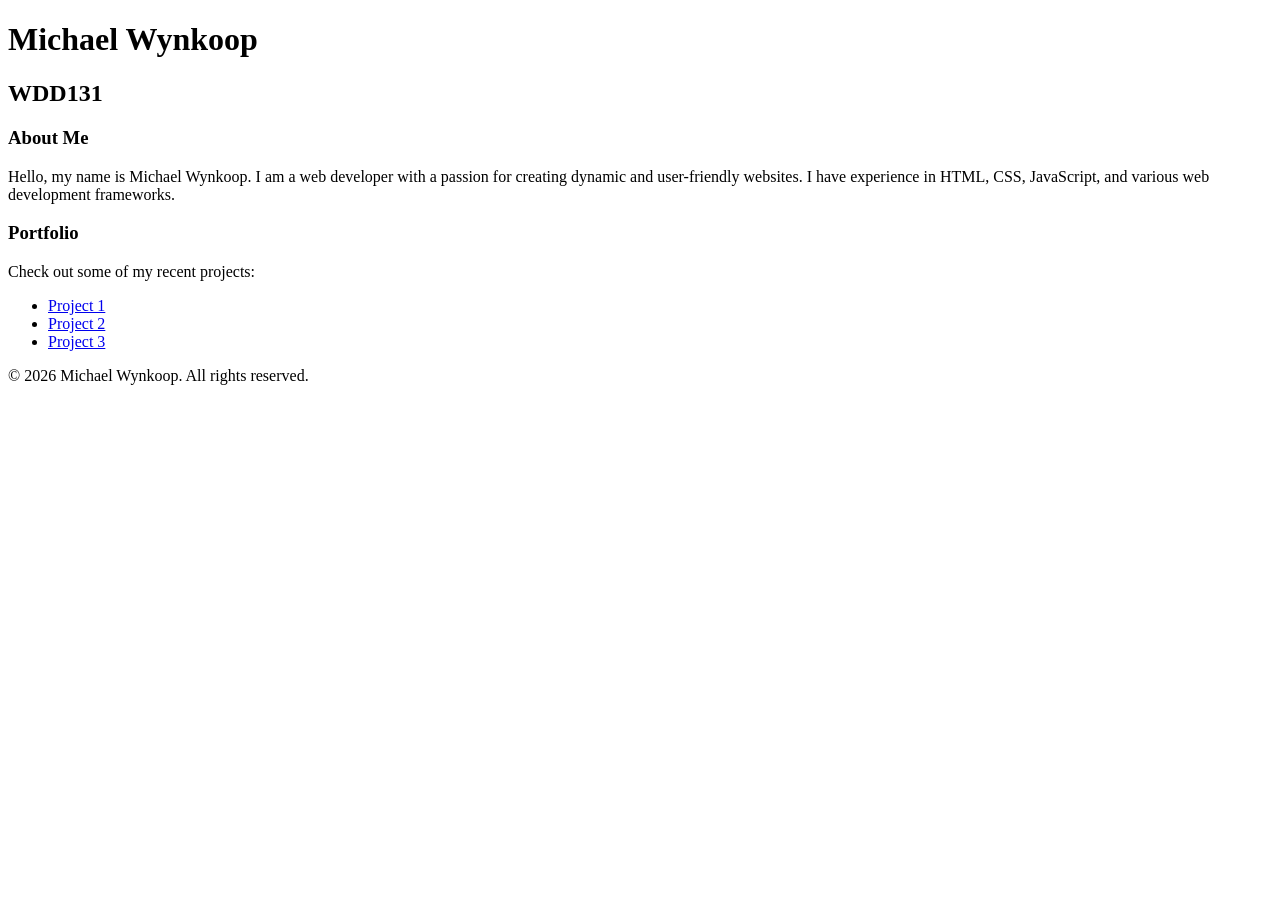
==== week01/basic-layout.html @ f1c169d5 "HolyGrail" ====
<!DOCTYPE html>
<html lang="en">

<head>
    <meta charset="UTF-8">
    <meta name="viewport" content="width=device-width, initial-scale=1.0">
    <title>Michael Wynkoop - WDD131</title>
</head>

<body>
    <div class="container">
        <header>
            <h1>Michael Wynkoop</h1>
            <h2>WDD131</h2>
        </header>
        <main>
            <section>
                <h3>About Me</h3>
                <p>Hello, my name is Michael Wynkoop. I am a web developer with a passion for creating dynamic and
                    user-friendly websites. I have experience in HTML, CSS, JavaScript, and various web development
                    frameworks.</p>
            </section>
            <section>
                <h3>Portfolio</h3>
                <p>Check out some of my recent projects:</p>
                <ul>
                    <li><a href="#">Project 1</a></li>
                    <li><a href="#">Project 2</a></li>
                    <li><a href="#">Project 3</a></li>
                </ul>
            </section>
        </main>
        <footer>
            <p>&copy; 2026 Michael Wynkoop. All rights reserved.</p>
        </footer>
</body>

</html>
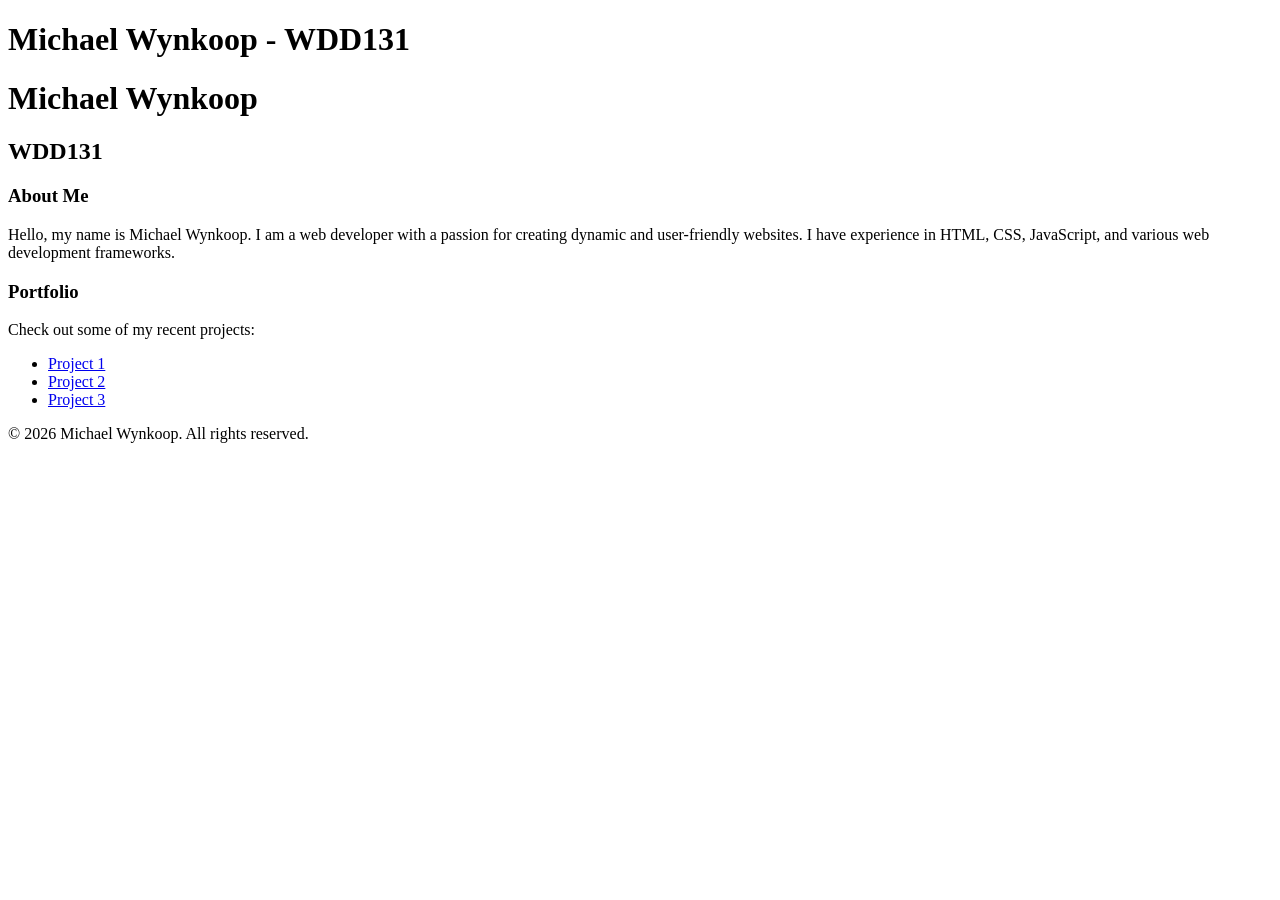
==== commit 1bbc1b92: "new header" ====
--- a/week01/basic-layout.html
+++ b/week01/basic-layout.html
@@ -5,6 +5,7 @@
     <meta charset="UTF-8">
     <meta name="viewport" content="width=device-width, initial-scale=1.0">
     <title>Michael Wynkoop - WDD131</title>
+    <h1>Michael Wynkoop - WDD131</h1>
 </head>
 
 <body>
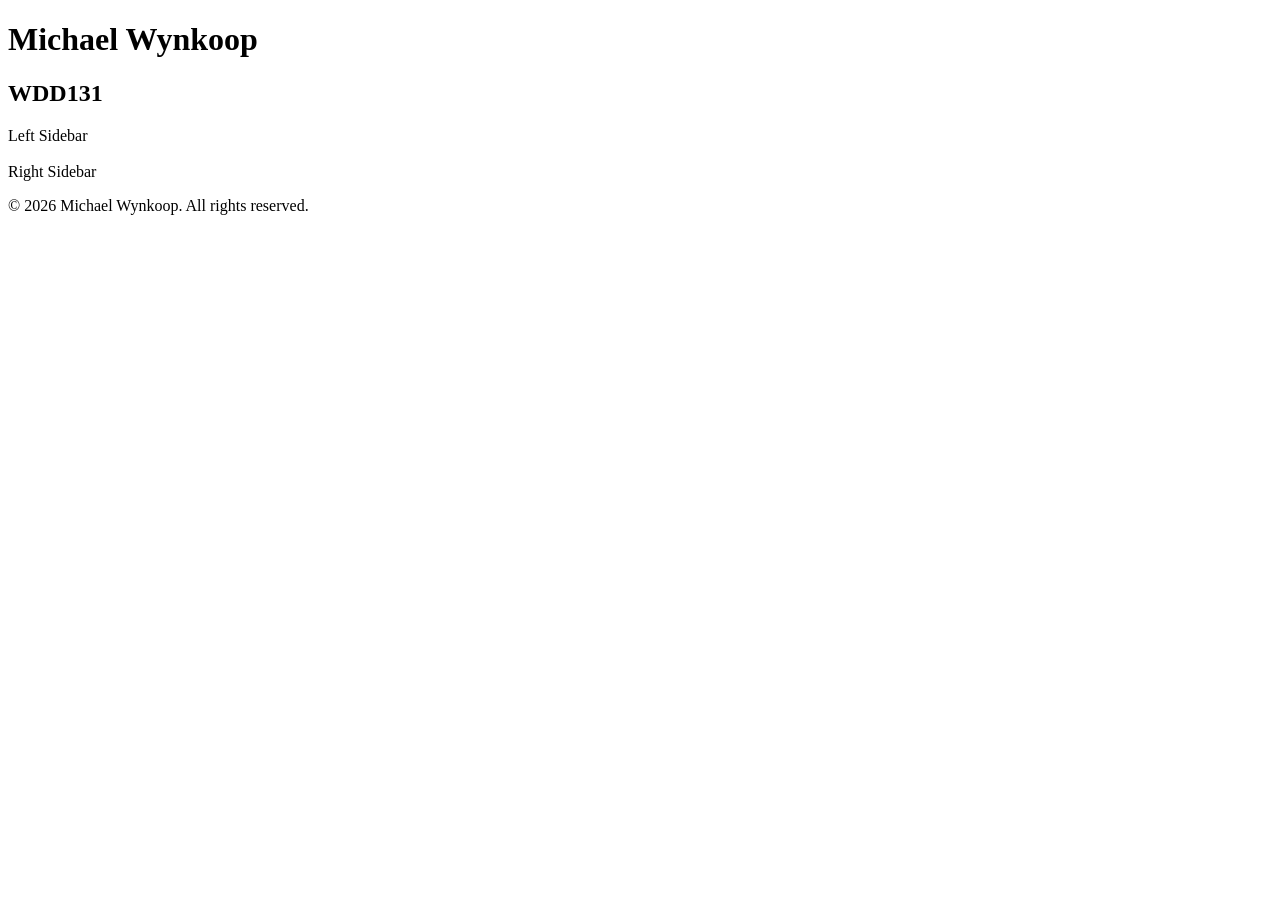
==== commit 5c12aa10: "Assignment1" ====
--- a/week01/basic-layout.html
+++ b/week01/basic-layout.html
@@ -5,33 +5,18 @@
     <meta charset="UTF-8">
     <meta name="viewport" content="width=device-width, initial-scale=1.0">
     <title>Michael Wynkoop - WDD131</title>
-    <h1>Michael Wynkoop - WDD131</h1>
 </head>
 
 <body>
     <div class="container">
         <header>
-            <h1>Michael Wynkoop</h1>
+            <h1>Michael Wynkoop </h1>
             <h2>WDD131</h2>
         </header>
-        <main>
-            <section>
-                <h3>About Me</h3>
-                <p>Hello, my name is Michael Wynkoop. I am a web developer with a passion for creating dynamic and
-                    user-friendly websites. I have experience in HTML, CSS, JavaScript, and various web development
-                    frameworks.</p>
-            </section>
-            <section>
-                <h3>Portfolio</h3>
-                <p>Check out some of my recent projects:</p>
-                <ul>
-                    <li><a href="#">Project 1</a></li>
-                    <li><a href="#">Project 2</a></li>
-                    <li><a href="#">Project 3</a></li>
-                </ul>
-            </section>
-        </main>
-        <footer>
+        <div class="left-sidebar" contenteditable>Left Sidebar</div>
+        <main contenteditable></main>
+        <div class="right-sidebar" contenteditable>Right Sidebar</div>
+        <footer contenteditable>
             <p>&copy; 2026 Michael Wynkoop. All rights reserved.</p>
         </footer>
 </body>
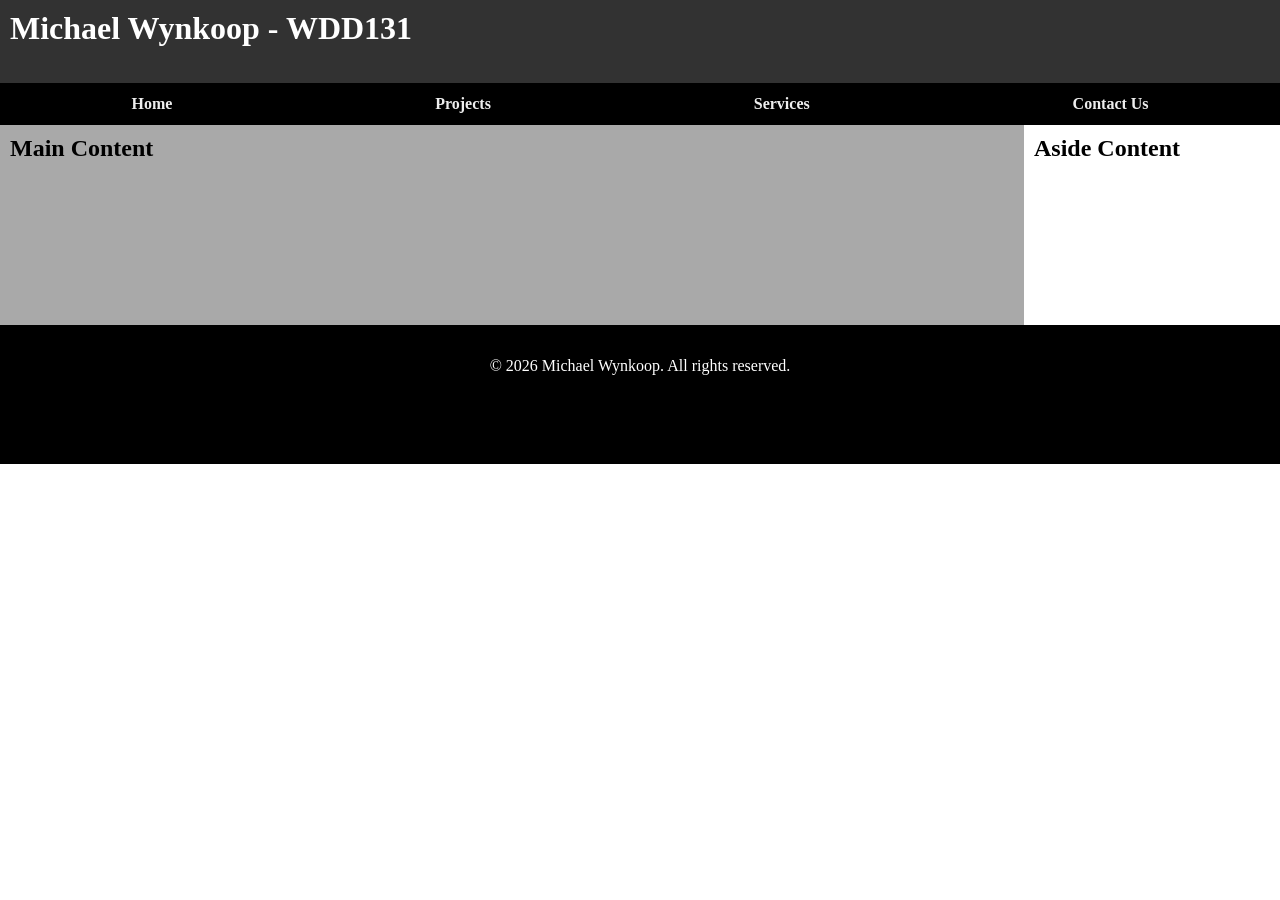
==== commit dbd01849: "ready" ====
--- a/week01/basic-layout.html
+++ b/week01/basic-layout.html
@@ -5,20 +5,30 @@
     <meta charset="UTF-8">
     <meta name="viewport" content="width=device-width, initial-scale=1.0">
     <title>Michael Wynkoop - WDD131</title>
+    <link rel="stylesheet" href="styles/layout.css">
 </head>
 
 <body>
-    <div class="container">
-        <header>
-            <h1>Michael Wynkoop </h1>
-            <h2>WDD131</h2>
-        </header>
-        <div class="left-sidebar" contenteditable>Left Sidebar</div>
-        <main contenteditable></main>
-        <div class="right-sidebar" contenteditable>Right Sidebar</div>
-        <footer contenteditable>
-            <p>&copy; 2026 Michael Wynkoop. All rights reserved.</p>
-        </footer>
+    <header>
+        <h1>Michael Wynkoop - WDD131</h1>
+        <nav>
+            <ul class="navigation">
+                <li><a href="#" title="Home">Home</a></li>
+                <li><a href="#" title="Projects">Projects</a></li>
+                <li><a href="#" title="Services">Services</a></li>
+                <li><a href="#" title="Contact Us">Contact Us</a></li>
+            </ul>
+        </nav>
+    </header>
+    <main class="main-content">
+        <h2>Main Content</h2>
+    </main>
+    <div class="right-sidebar">
+        <h2>Aside Content</h2>
+    </div>
+    <footer contenteditable>
+        <p>&copy; 2026 Michael Wynkoop. All rights reserved.</p>
+    </footer>
 </body>
 
 </html>
--- a/week01/styles/layout.css
+++ b/week01/styles/layout.css
@@ -0,0 +1,90 @@
+* {
+    margin: 0;
+    padding: 0;
+}
+
+body {
+    display: grid;
+    grid-template-columns: 1fr 3fr 1fr;
+}
+
+h1 {
+    margin: 10px 10px;
+}
+
+h2 {
+    margin: 10px 10px;
+}
+
+header {
+    background: rgb(50, 50, 50);
+    color: white;
+    grid-column: 1 / 4;
+    height: 125px;
+    display: flex;
+    flex-direction: column;
+    justify-content: space-between;
+}
+
+.main-content {
+    background: darkgray;
+    grid-column: 1 / 3;
+    height: 200px;
+}
+
+.right-sidebar {
+    background: white;
+    grid-column: 3 / 4;
+
+}
+
+footer {
+    background: black;
+    color: white;
+    padding: 2rem;
+    text-align: center;
+    grid-column: 1 / 4;
+    height: 75px;
+}
+
+nav {
+    background: black;
+    max-width: 100vw;
+}
+
+.navigation {
+    list-style: none;
+    display: flex;
+    flex-wrap: wrap;
+    background-color: black;
+    align-items: center;
+}
+
+.navigation a {
+    color: white;
+    text-decoration: none;
+    padding: 0.5rem 1rem;
+}
+
+.navigation a:hover {
+    background-color: #333;
+}
+
+.navigation li {
+    flex: 1 1 auto;
+    /* What is the difference between auto and 100% flex-basis? - turn on link borders to view */
+}
+
+.navigation a {
+    font-weight: 700;
+    display: block;
+    color: #eee;
+    padding: 0.75rem;
+    text-decoration: none;
+    text-align: center;
+}
+
+.navigation a:hover {
+    text-decoration: underline;
+    text-decoration-color: yellow;
+}
